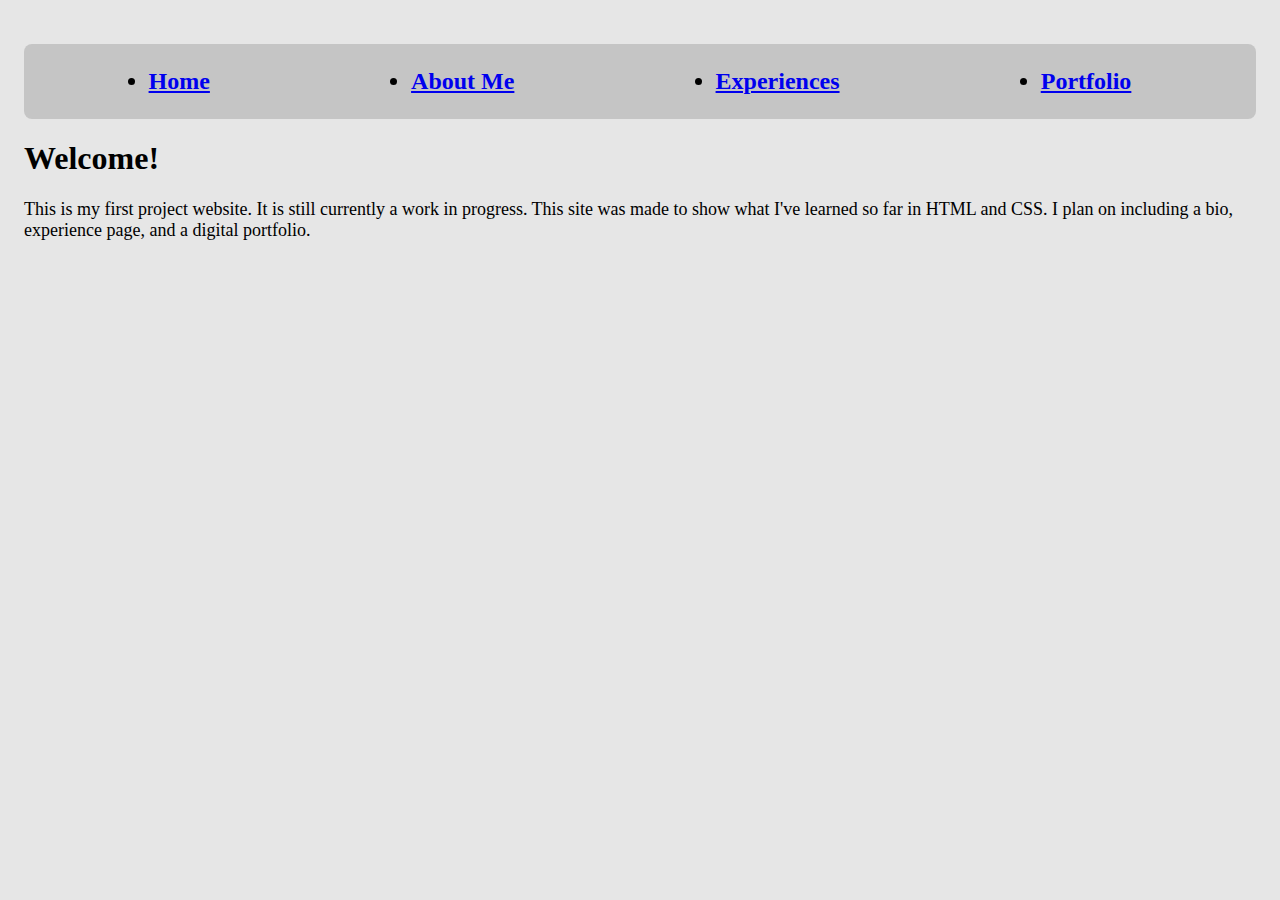
==== index.html @ e152687d "added 4 pages to site, added basic formatting, and linked pages together" ====
<!DOCTYPE html>
<html lang="en">
<head>
    <meta charset="UTF-8">
    <meta http-equiv="X-UA-Compatible" content="IE=edge">
    <meta name="viewport" content="width=device-width, initial-scale=1.0">
    <title>Selaro</title>
    <link rel="stylesheet" href="style.css">
</head>
<body>
    <h2>
        <nav>
        <ul class="navlist">
        <li><a href="index.html">Home</a></li>
        <li><a href="about.html">About Me</a></li>
        <li><a href="experiences.html">Experiences</a></li>
        <li><a href="portfolio.html">Portfolio</a></li>
    </ul>
     </nav>
        </h2>

    <h1>Welcome!</h1>
    </div>

        <p id="homepara1"><font size="+1">This is my first project website. It is still currently a work in progress. This site was made to
            show what I've learned so far in HTML and CSS. I plan on including a bio, experience page, and a digital portfolio.</font>
        </p>

</body>
</html>
---- style.css ----
body{
    background-color: rgb(230, 230, 230);
    padding: 1em;
}

nav{
    background-color:rgb(197, 197, 197);
    border-radius: 8px;
}

.navlist{
    display: flex;
    flex-direction:row;
    justify-content: center;
    justify-content: space-around;
    padding: 1em;
    margin: auto;
    flex-wrap: wrap;
}

#selfie{
    display: flex;
    flex-direction: column;
}
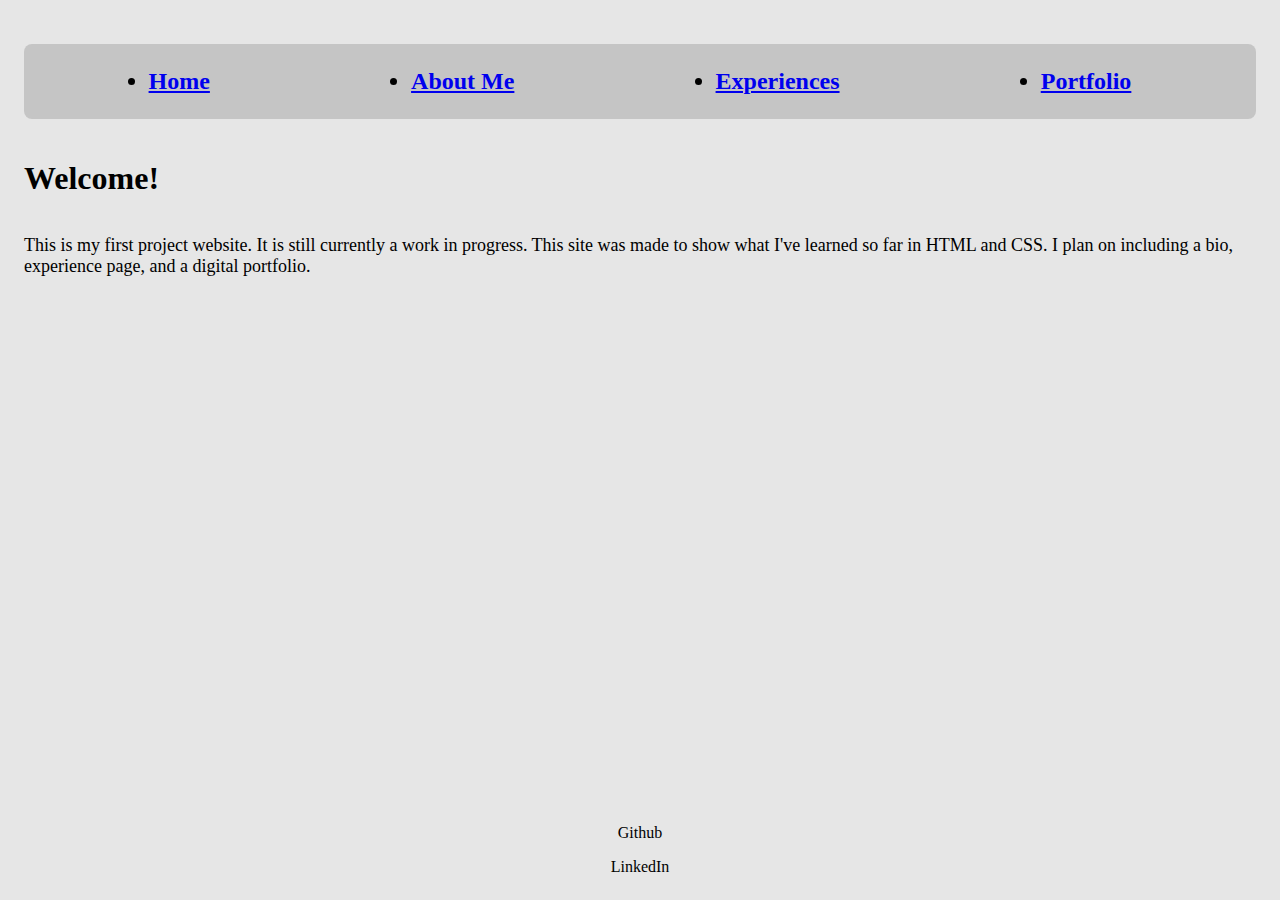
==== commit 394921a8: "added images and info to experiences page added basic footer to all pages" ====
--- a/index.html
+++ b/index.html
@@ -7,18 +7,19 @@
     <title>Selaro</title>
     <link rel="stylesheet" href="style.css">
 </head>
+<header><h2>
+    <nav>
+    <ul class="navlist">
+    <li><a href="index.html">Home</a></li>
+    <li><a href="about.html">About Me</a></li>
+    <li><a href="experiences.html">Experiences</a></li>
+    <li><a href="portfolio.html">Portfolio</a></li>
+</ul>
+ </nav>
+    </h2>
+</header>
 <body>
-    <h2>
-        <nav>
-        <ul class="navlist">
-        <li><a href="index.html">Home</a></li>
-        <li><a href="about.html">About Me</a></li>
-        <li><a href="experiences.html">Experiences</a></li>
-        <li><a href="portfolio.html">Portfolio</a></li>
-    </ul>
-     </nav>
-        </h2>
-
+    
     <h1>Welcome!</h1>
     </div>
 
@@ -27,4 +28,11 @@
         </p>
 
 </body>
+<div>
+
+</div>
+<footer>
+    <p>Github</p>
+    <p>LinkedIn</p>
+</footer>
 </html>--- a/style.css
+++ b/style.css
@@ -1,6 +1,14 @@
+html{
+    position: relative;
+    min-height: 100%;
+}
+
 body{
+    display: flex;
     background-color: rgb(230, 230, 230);
     padding: 1em;
+    height: 100%;
+    flex-direction: column;
 }
 
 nav{
@@ -22,4 +30,11 @@
     display: flex;
     flex-direction: column;
 }
-
+footer{
+    position: absolute;
+    right: 0;
+    bottom: 0;
+    left: 0;
+    padding: .5rem;
+    text-align: center;
+}
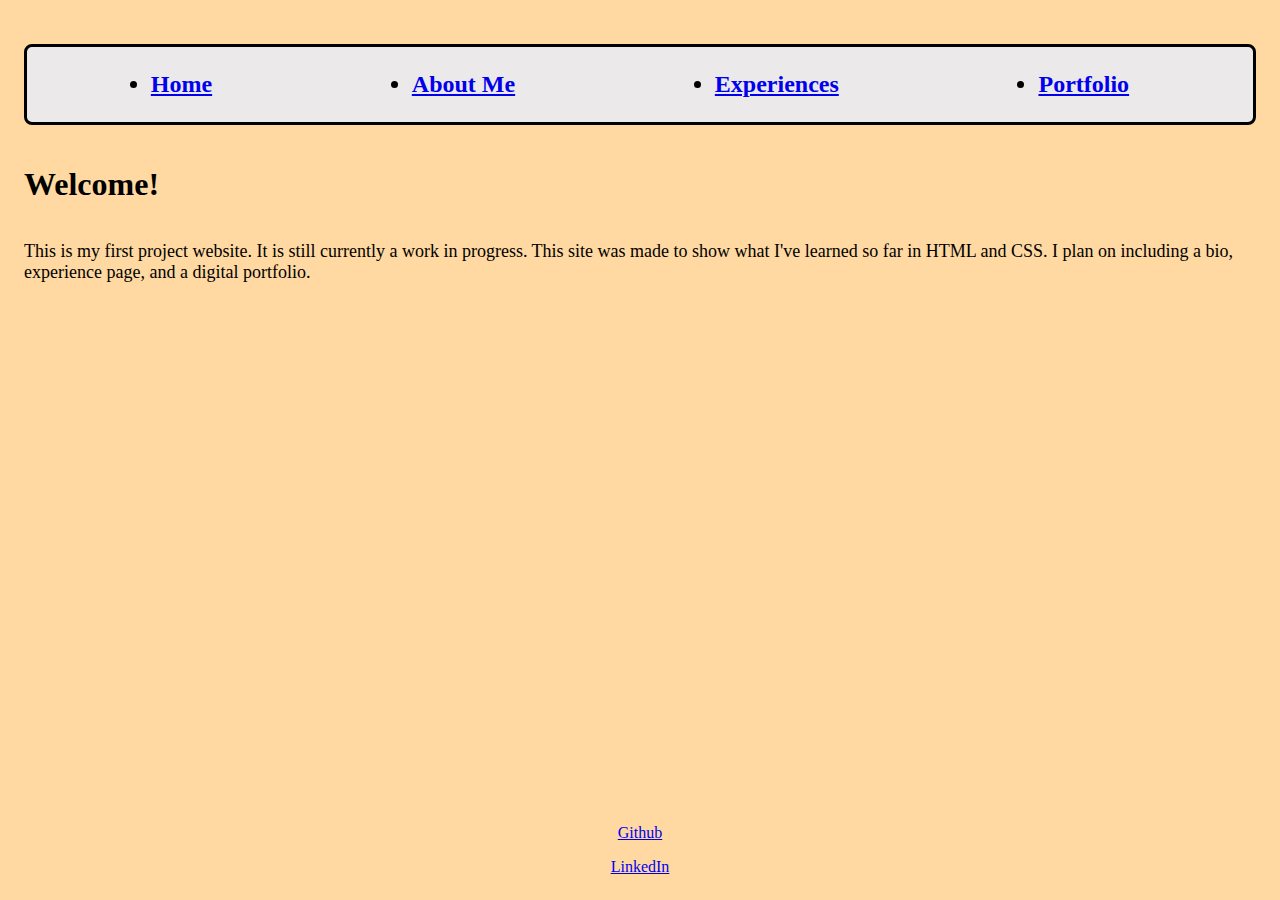
==== commit 90588de9: "changed color scheme, touched up images, added content to different pages" ====
--- a/index.html
+++ b/index.html
@@ -32,7 +32,7 @@
 
 </div>
 <footer>
-    <p>Github</p>
-    <p>LinkedIn</p>
+    <p><a href="https://github.com/Selaro">Github</a></p>
+    <p><a href="https://www.linkedin.com/in/edin-morales/">LinkedIn</a></p>
 </footer>
 </html>--- a/style.css
+++ b/style.css
@@ -3,16 +3,11 @@
     min-height: 100%;
 }
 
-body{
-    display: flex;
-    background-color: rgb(230, 230, 230);
-    padding: 1em;
-    height: 100%;
-    flex-direction: column;
-}
 
 nav{
-    background-color:rgb(197, 197, 197);
+    background-color:rgb(235, 233, 233);
+    border-color: black;
+    border-style: solid;
     border-radius: 8px;
 }
 
@@ -26,10 +21,43 @@
     flex-wrap: wrap;
 }
 
+body{
+    display: flex;
+    background-color: rgb(255, 217, 161);
+    padding: 1em;
+    height: 100%;
+    flex-direction: column;
+}
+
+#ike{
+    border-style: solid;
+    border-color: black;
+    border-radius: 2px;
+}
+
+#blueC{
+    border-style: solid;
+    border-color: black;
+    border-radius: 2px;
+}
+
+#rpl{
+    border-style: solid;
+    border-color: black;
+    border-radius: 2px;
+}
+
+#spStr{
+    border-style: solid;
+    border-color: black;
+    border-radius: 2px;
+}
+
 #selfie{
     display: flex;
     flex-direction: column;
 }
+
 footer{
     position: absolute;
     right: 0;
@@ -37,4 +65,9 @@
     left: 0;
     padding: .5rem;
     text-align: center;
-}
+    height: 1%
+
+@media screen and(max-width: 768px){
+    
+    
+}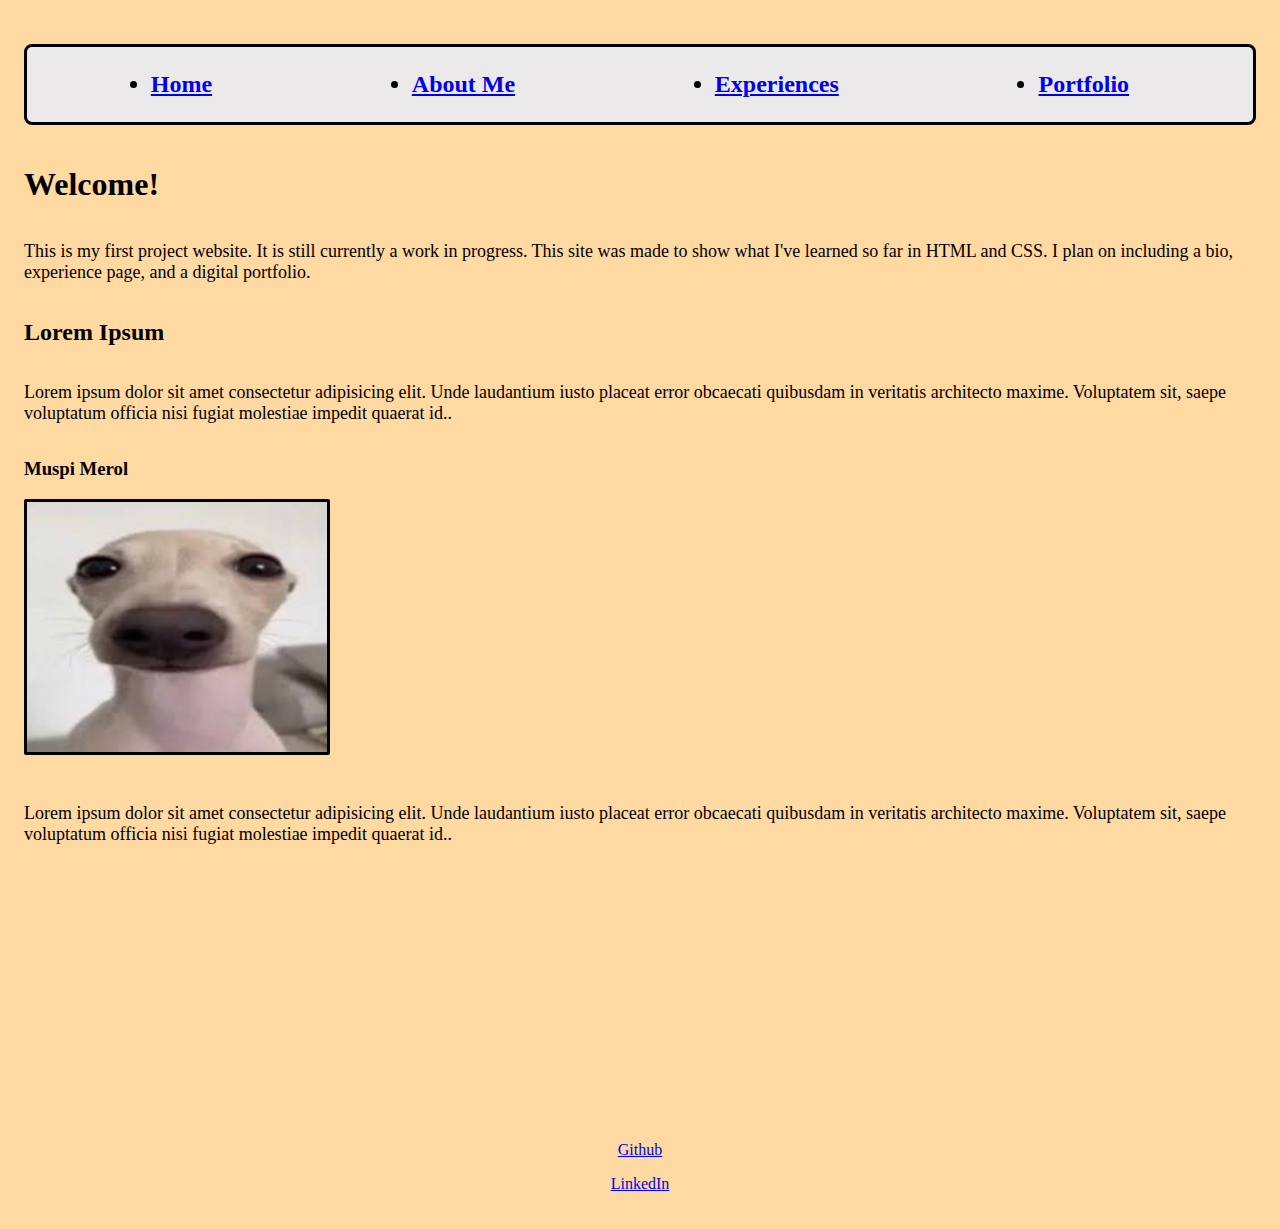
==== commit 8a10dcdf: "added missing content, improved spacing between content" ====
--- a/index.html
+++ b/index.html
@@ -21,12 +21,17 @@
 <body>
     
     <h1>Welcome!</h1>
-    </div>
 
         <p id="homepara1"><font size="+1">This is my first project website. It is still currently a work in progress. This site was made to
             show what I've learned so far in HTML and CSS. I plan on including a bio, experience page, and a digital portfolio.</font>
         </p>
-
+        <h2>Lorem Ipsum</h2>
+        <p><font size="+1">Lorem ipsum dolor sit amet consectetur adipisicing elit. Unde laudantium iusto placeat error
+            obcaecati quibusdam in veritatis architecto maxime. Voluptatem sit, saepe voluptatum officia nisi fugiat molestiae impedit quaerat id.</a>.</font></p>
+            <h3>Muspi Merol</h3>
+            <img id="perrito" src="images\dog.jpg" width="300px" height="250px">
+            <p><p><font size="+1">Lorem ipsum dolor sit amet consectetur adipisicing elit. Unde laudantium iusto placeat error
+                obcaecati quibusdam in veritatis architecto maxime. Voluptatem sit, saepe voluptatum officia nisi fugiat molestiae impedit quaerat id.</a>.</font></p></p>
 </body>
 <div>
 
--- a/style.css
+++ b/style.css
@@ -14,7 +14,6 @@
 .navlist{
     display: flex;
     flex-direction:row;
-    justify-content: center;
     justify-content: space-around;
     padding: 1em;
     margin: auto;
@@ -25,6 +24,7 @@
     display: flex;
     background-color: rgb(255, 217, 161);
     padding: 1em;
+    margin-bottom: 20em;
     height: 100%;
     flex-direction: column;
 }
@@ -47,7 +47,17 @@
     border-radius: 2px;
 }
 
+#mtrx{
+    border-style: solid;
+    border-color: black;
+    border-radius: 2px;
+}
 #spStr{
+    border-style: solid;
+    border-color: black;
+    border-radius: 2px;
+}
+#perrito{
     border-style: solid;
     border-color: black;
     border-radius: 2px;
@@ -63,11 +73,34 @@
     right: 0;
     bottom: 0;
     left: 0;
-    padding: .5rem;
+    padding: 0.5rem;
     text-align: center;
-    height: 1%
-
+    height: 0%;
+    margin-bottom: 6em;
+}
 @media screen and(max-width: 768px){
+    body{
+        height: 100%;
+        background-color: aquamarine;
+        display: flex;
+        flex-direction: column;
+        padding: 1em;
+        margin-bottom: 15em;
+    }
+    nav{
+        height: 20vh
+    }
+    footer{
+        
+        position: absolute;
+        right: 0;
+        bottom: 0;
+        left: 0;
+        padding: 1rem;
+        text-align: center;
+        height: 1%;
+        margin-bottom: 4em;
+    }
+}
     
     
-}